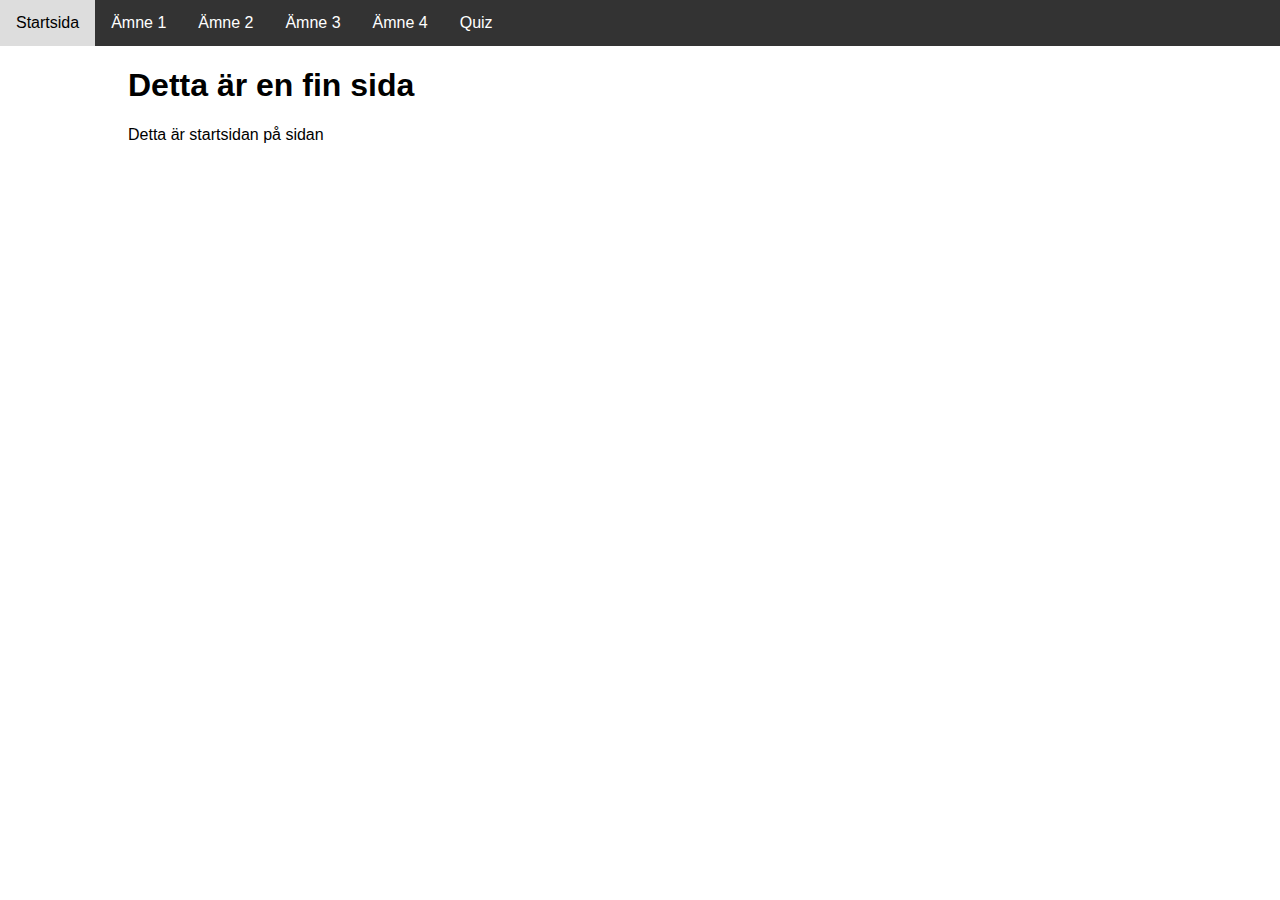
==== index.html @ 32bd8391 "Added a simple template of the site" ====
<!DOCTYPE html>
<html>

<head>
	<link rel="stylesheet" type="text/css" href="styles.css">
</head>

<body>
	<div class="navbar">
		<a href="index.html">Startsida</a>
		<a href="subject1.html">Ämne 1</a>
		<a href="subject2.html">Ämne 2</a>
		<a href="subject3.html">Ämne 3</a>
		<a href="subject4.html">Ämne 4</a>
		<a href="quiz.html">Quiz</a>
	</div>
	<div class="content">
		<h1>Detta är en fin sida</h1>
		<p>Detta är startsidan på sidan</p>
	</div>
</body>

</html>
---- styles.css ----
/* Basic styles for your website */
body {
	font-family: Arial, sans-serif;
	margin: 0;
	padding: 0;
}

.navbar {
	background-color: #333;
	overflow: hidden;
}

.navbar a {
	float: left;
	display: block;
	color: white;
	text-align: center;
	padding: 14px 16px;
	text-decoration: none;
}

.navbar a:hover {
	background-color: #ddd;
	color: black;
}

.content {
	width: 80%;
	margin: auto;
}
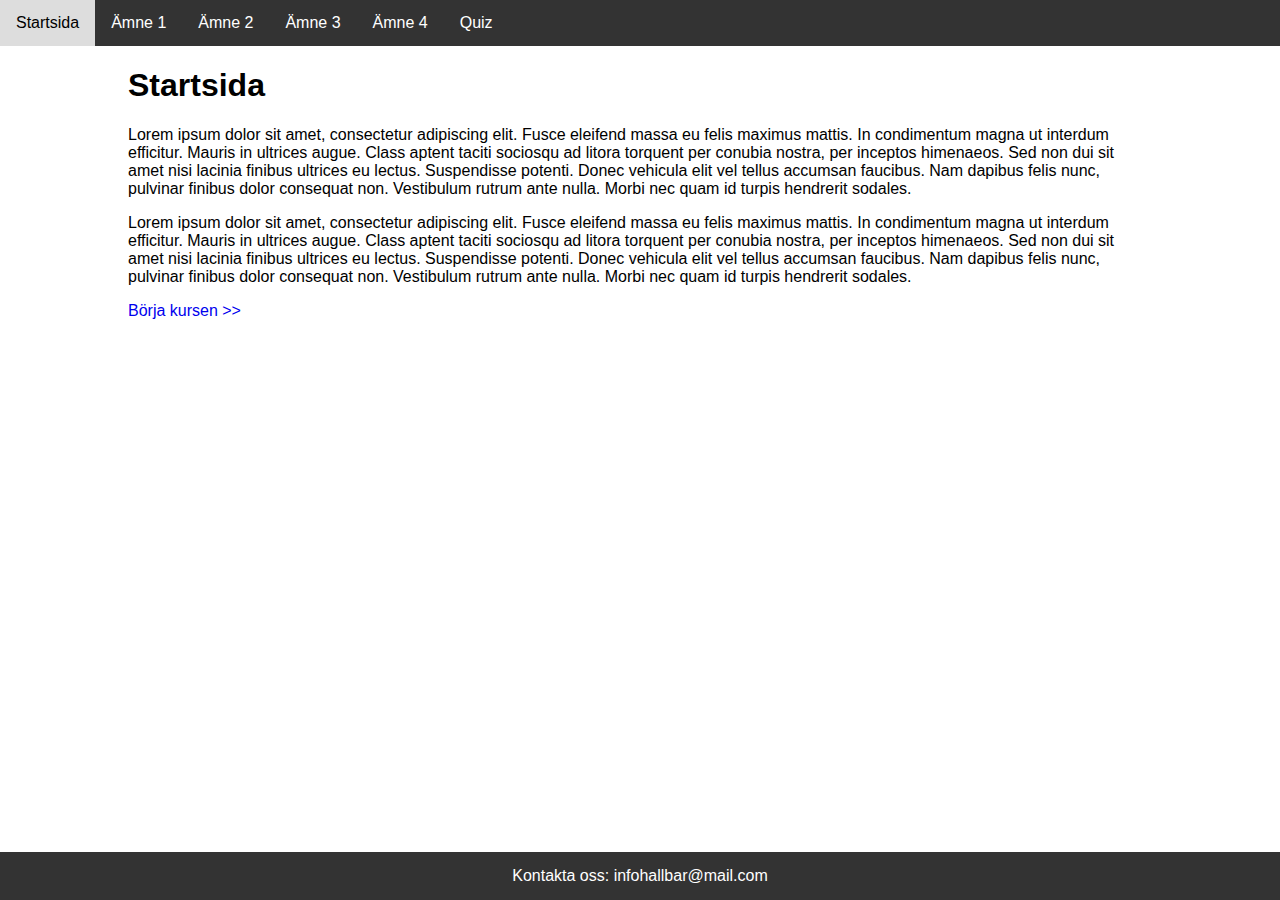
==== commit 00c9c752: "Done with sketches of the pages" ====
--- a/index.html
+++ b/index.html
@@ -6,17 +6,35 @@
 </head>
 
 <body>
-	<div class="navbar">
-		<a href="index.html">Startsida</a>
-		<a href="subject1.html">Ämne 1</a>
-		<a href="subject2.html">Ämne 2</a>
-		<a href="subject3.html">Ämne 3</a>
-		<a href="subject4.html">Ämne 4</a>
-		<a href="quiz.html">Quiz</a>
-	</div>
-	<div class="content">
-		<h1>Detta är en fin sida</h1>
-		<p>Detta är startsidan på sidan</p>
+	<div class="page-container">
+		<div class="navbar">
+			<a href="index.html">Startsida</a>
+			<a href="subject1.html">Ämne 1</a>
+			<a href="subject2.html">Ämne 2</a>
+			<a href="subject3.html">Ämne 3</a>
+			<a href="subject4.html">Ämne 4</a>
+			<a href="quiz.html">Quiz</a>
+		</div>
+
+		<div class="content">
+			<h1>Startsida</h1>
+			<p>Lorem ipsum dolor sit amet, consectetur adipiscing elit. Fusce eleifend massa eu felis maximus mattis. In condimentum
+			magna ut interdum efficitur. Mauris in ultrices augue. Class aptent taciti sociosqu ad litora torquent per conubia
+			nostra, per inceptos himenaeos. Sed non dui sit amet nisi lacinia finibus ultrices eu lectus. Suspendisse potenti. Donec
+			vehicula elit vel tellus accumsan faucibus. Nam dapibus felis nunc, pulvinar finibus dolor consequat non. Vestibulum
+			rutrum ante nulla. Morbi nec quam id turpis hendrerit sodales.</p>
+			<p>Lorem ipsum dolor sit amet, consectetur adipiscing elit. Fusce eleifend massa eu felis maximus mattis. In condimentum
+			magna ut interdum efficitur. Mauris in ultrices augue. Class aptent taciti sociosqu ad litora torquent per conubia
+			nostra, per inceptos himenaeos. Sed non dui sit amet nisi lacinia finibus ultrices eu lectus. Suspendisse potenti. Donec
+			vehicula elit vel tellus accumsan faucibus. Nam dapibus felis nunc, pulvinar finibus dolor consequat non. Vestibulum
+			rutrum ante nulla. Morbi nec quam id turpis hendrerit sodales.</p>
+
+			<a href="subject1.html" class="next-page-link">Börja kursen >></a>
+		</div>
+
+		<div class="footer">
+			Kontakta oss: infohallbar@mail.com
+		</div>
 	</div>
 </body>
 
--- a/styles.css
+++ b/styles.css
@@ -1,8 +1,14 @@
-/* Basic styles for your website */
 body {
 	font-family: Arial, sans-serif;
 	margin: 0;
 	padding: 0;
+}
+
+.page-container {
+	position: relative;
+	min-height: 100vh; /*So that the footer can be at the bottom at all times*/
+	display: flex;
+	flex-direction: column;
 }
 
 .navbar {
@@ -25,6 +31,51 @@
 }
 
 .content {
+	flex: 1; /*If there is a small amount of content this make sure that the foter is at the bottom*/
 	width: 80%;
 	margin: auto;
+	overflow-y: auto; /*Enable scroll when there is a lot of content*/
+}
+
+.next-page-link {
+	text-decoration: none;
+}
+
+.footer {
+	width: 100%;
+	overflow: hidden;
+	background-color: #333;
+	color: white;
+	height: 3rem;
+	display: flex;
+	align-items: center; /*Aligns the text center vertically*/
+	justify-content: center; /*Aligns the text center horisontally*/
+}
+
+/*QUIZ*/
+.questions-container {
+	display: grid;
+	grid-template-columns: repeat(2, 1fr);
+	gap: 20px;
+}
+.question {
+	display: flex;
+	flex-direction: column;
+}
+
+#submit-button {
+	background-color: lightgrey;
+	border: none;
+	border-radius: 0.5em;
+	margin-top: 20px;
+	padding: 10px;
+}
+
+#submit-button:hover {
+	background-color: green;
+	color: white;
+	border: none;
+	border-radius: 0.5em;
+	margin-top: 20px;
+	padding: 10px;
 }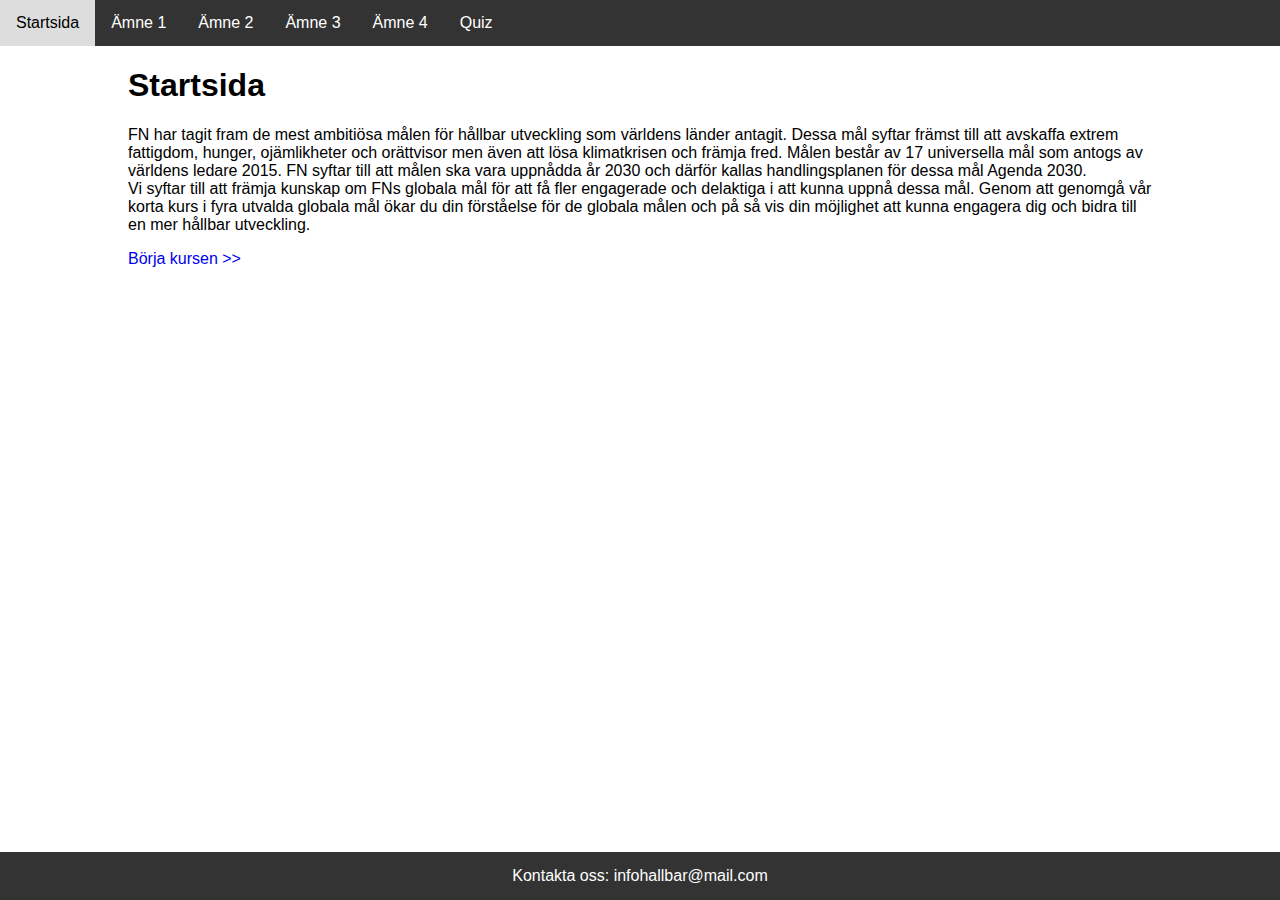
==== commit f3eedbf8: "Update index.html" ====
--- a/index.html
+++ b/index.html
@@ -18,16 +18,18 @@
 
 		<div class="content">
 			<h1>Startsida</h1>
-			<p>Lorem ipsum dolor sit amet, consectetur adipiscing elit. Fusce eleifend massa eu felis maximus mattis. In condimentum
-			magna ut interdum efficitur. Mauris in ultrices augue. Class aptent taciti sociosqu ad litora torquent per conubia
-			nostra, per inceptos himenaeos. Sed non dui sit amet nisi lacinia finibus ultrices eu lectus. Suspendisse potenti. Donec
-			vehicula elit vel tellus accumsan faucibus. Nam dapibus felis nunc, pulvinar finibus dolor consequat non. Vestibulum
-			rutrum ante nulla. Morbi nec quam id turpis hendrerit sodales.</p>
-			<p>Lorem ipsum dolor sit amet, consectetur adipiscing elit. Fusce eleifend massa eu felis maximus mattis. In condimentum
-			magna ut interdum efficitur. Mauris in ultrices augue. Class aptent taciti sociosqu ad litora torquent per conubia
-			nostra, per inceptos himenaeos. Sed non dui sit amet nisi lacinia finibus ultrices eu lectus. Suspendisse potenti. Donec
-			vehicula elit vel tellus accumsan faucibus. Nam dapibus felis nunc, pulvinar finibus dolor consequat non. Vestibulum
-			rutrum ante nulla. Morbi nec quam id turpis hendrerit sodales.</p>
+			<p>
+			FN har tagit fram de mest ambitiösa målen för hållbar utveckling som världens länder antagit. Dessa mål syftar främst till att avskaffa 
+			extrem fattigdom, hunger, ojämlikheter och orättvisor men även att lösa klimatkrisen och främja fred. Målen består av 17 universella mål 
+			som antogs av världens ledare 2015. FN syftar till att målen ska vara uppnådda år 2030 och därför kallas handlingsplanen för dessa mål 
+			Agenda 2030. 
+			<br>
+
+			Vi syftar till att främja kunskap om FNs globala mål för att få fler engagerade och delaktiga i att kunna uppnå dessa mål. Genom att genomgå 
+			vår korta kurs i fyra utvalda globala mål ökar du din förståelse för de globala målen och på så vis din möjlighet att kunna engagera dig och 
+			bidra till en mer hållbar utveckling. 
+			<br>
+			</p>
 
 			<a href="subject1.html" class="next-page-link">Börja kursen >></a>
 		</div>
@@ -38,4 +40,4 @@
 	</div>
 </body>
 
-</html>+</html>
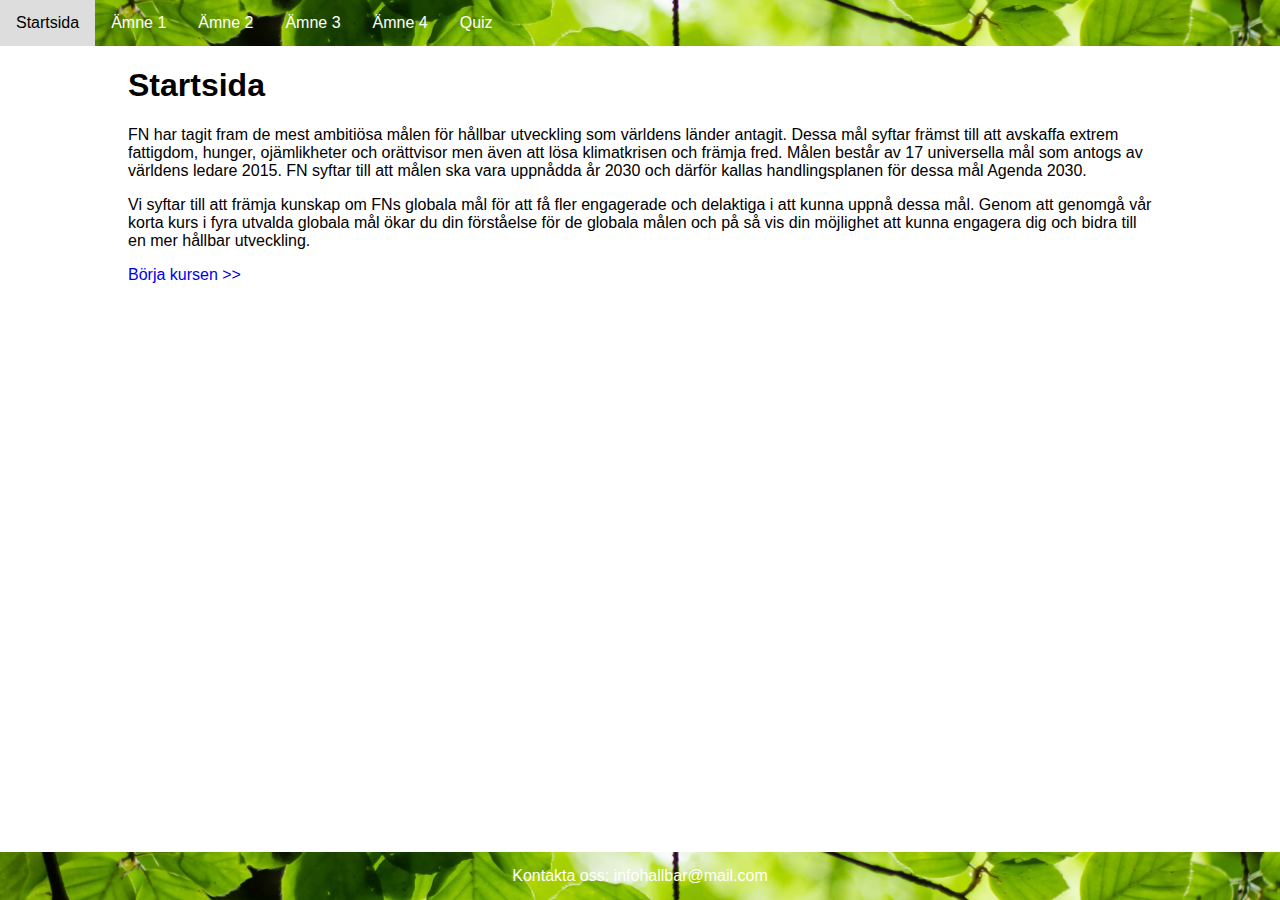
==== commit c0b35e9b: "Added styling and some images" ====
--- a/index.html
+++ b/index.html
@@ -7,7 +7,7 @@
 
 <body>
 	<div class="page-container">
-		<div class="navbar">
+		<div class="navbar background-image">
 			<a href="index.html">Startsida</a>
 			<a href="subject1.html">Ämne 1</a>
 			<a href="subject2.html">Ämne 2</a>
@@ -23,18 +23,18 @@
 			extrem fattigdom, hunger, ojämlikheter och orättvisor men även att lösa klimatkrisen och främja fred. Målen består av 17 universella mål 
 			som antogs av världens ledare 2015. FN syftar till att målen ska vara uppnådda år 2030 och därför kallas handlingsplanen för dessa mål 
 			Agenda 2030. 
-			<br>
+			</p>
 
+			<p>
 			Vi syftar till att främja kunskap om FNs globala mål för att få fler engagerade och delaktiga i att kunna uppnå dessa mål. Genom att genomgå 
 			vår korta kurs i fyra utvalda globala mål ökar du din förståelse för de globala målen och på så vis din möjlighet att kunna engagera dig och 
-			bidra till en mer hållbar utveckling. 
-			<br>
+			bidra till en mer hållbar utveckling.
 			</p>
 
 			<a href="subject1.html" class="next-page-link">Börja kursen >></a>
 		</div>
 
-		<div class="footer">
+		<div class="footer background-image">
 			Kontakta oss: infohallbar@mail.com
 		</div>
 	</div>
--- a/styles.css
+++ b/styles.css
@@ -12,7 +12,6 @@
 }
 
 .navbar {
-	background-color: #333;
 	overflow: hidden;
 }
 
@@ -30,11 +29,23 @@
 	color: black;
 }
 
+/*Sets background on navbar and footer*/
+.background-image {
+	background-image: url("backgroundImage.avif");
+	background-size: cover;
+	background-position: center;
+}
+
 .content {
 	flex: 1; /*If there is a small amount of content this make sure that the foter is at the bottom*/
 	width: 80%;
 	margin: auto;
 	overflow-y: auto; /*Enable scroll when there is a lot of content*/
+}
+
+.subject-image {
+	height: 200px;
+	margin-left: 20px;
 }
 
 .next-page-link {
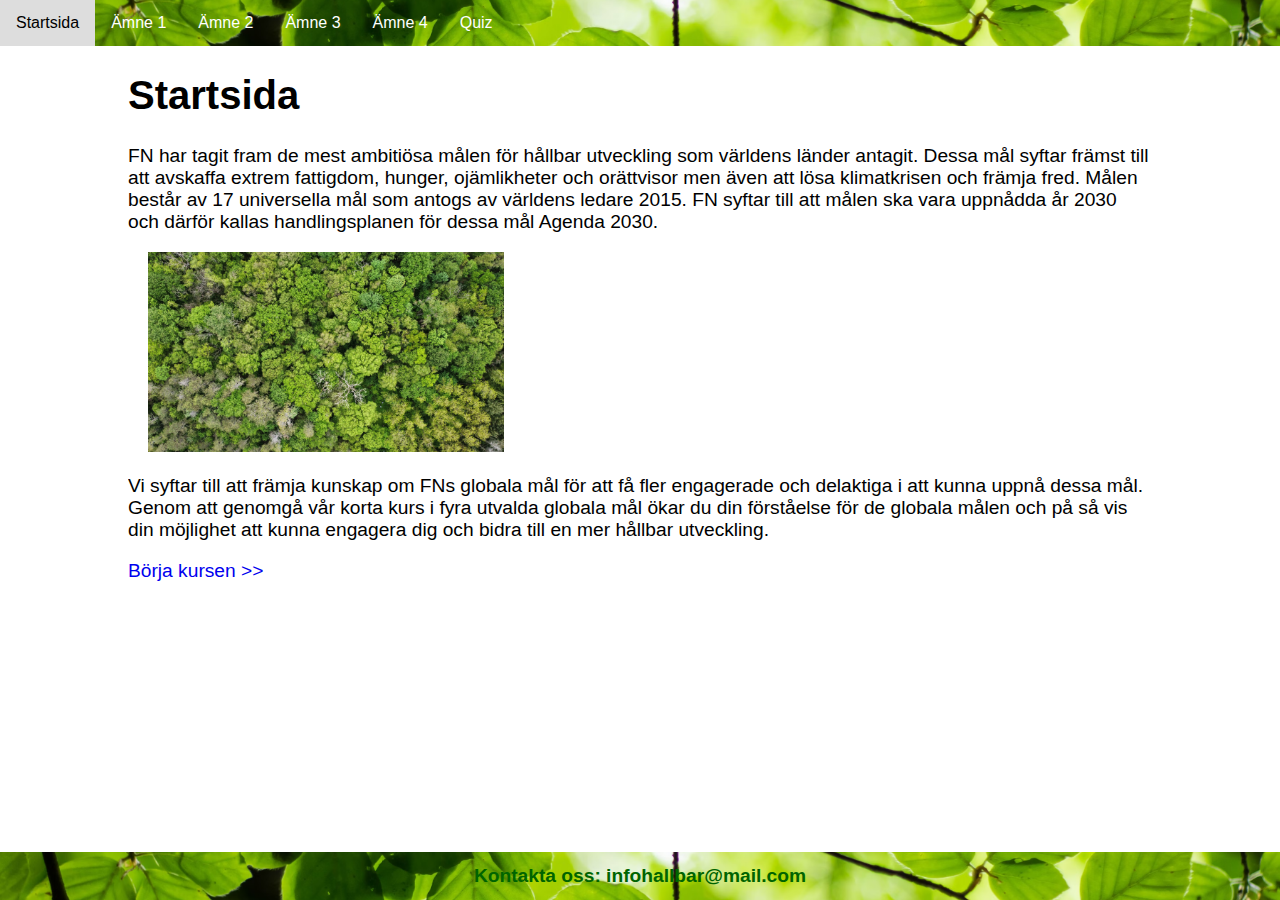
==== commit 89c34976: "Added font size and pictures" ====
--- a/index.html
+++ b/index.html
@@ -25,6 +25,8 @@
 			Agenda 2030. 
 			</p>
 
+			<img src="start.jpeg" class="subject-image">
+
 			<p>
 			Vi syftar till att främja kunskap om FNs globala mål för att få fler engagerade och delaktiga i att kunna uppnå dessa mål. Genom att genomgå 
 			vår korta kurs i fyra utvalda globala mål ökar du din förståelse för de globala målen och på så vis din möjlighet att kunna engagera dig och 
--- a/styles.css
+++ b/styles.css
@@ -2,6 +2,14 @@
 	font-family: Arial, sans-serif;
 	margin: 0;
 	padding: 0;
+}
+
+p {
+	font-size: 1.2em;
+}
+
+h1 {
+	font-size: 2.5em;
 }
 
 .page-container {
@@ -50,13 +58,16 @@
 
 .next-page-link {
 	text-decoration: none;
+	font-size: 1.2em;
 }
 
 .footer {
 	width: 100%;
 	overflow: hidden;
 	background-color: #333;
-	color: white;
+	color: darkgreen;
+	font-weight: bold;
+	font-size: 1.2em;
 	height: 3rem;
 	display: flex;
 	align-items: center; /*Aligns the text center vertically*/
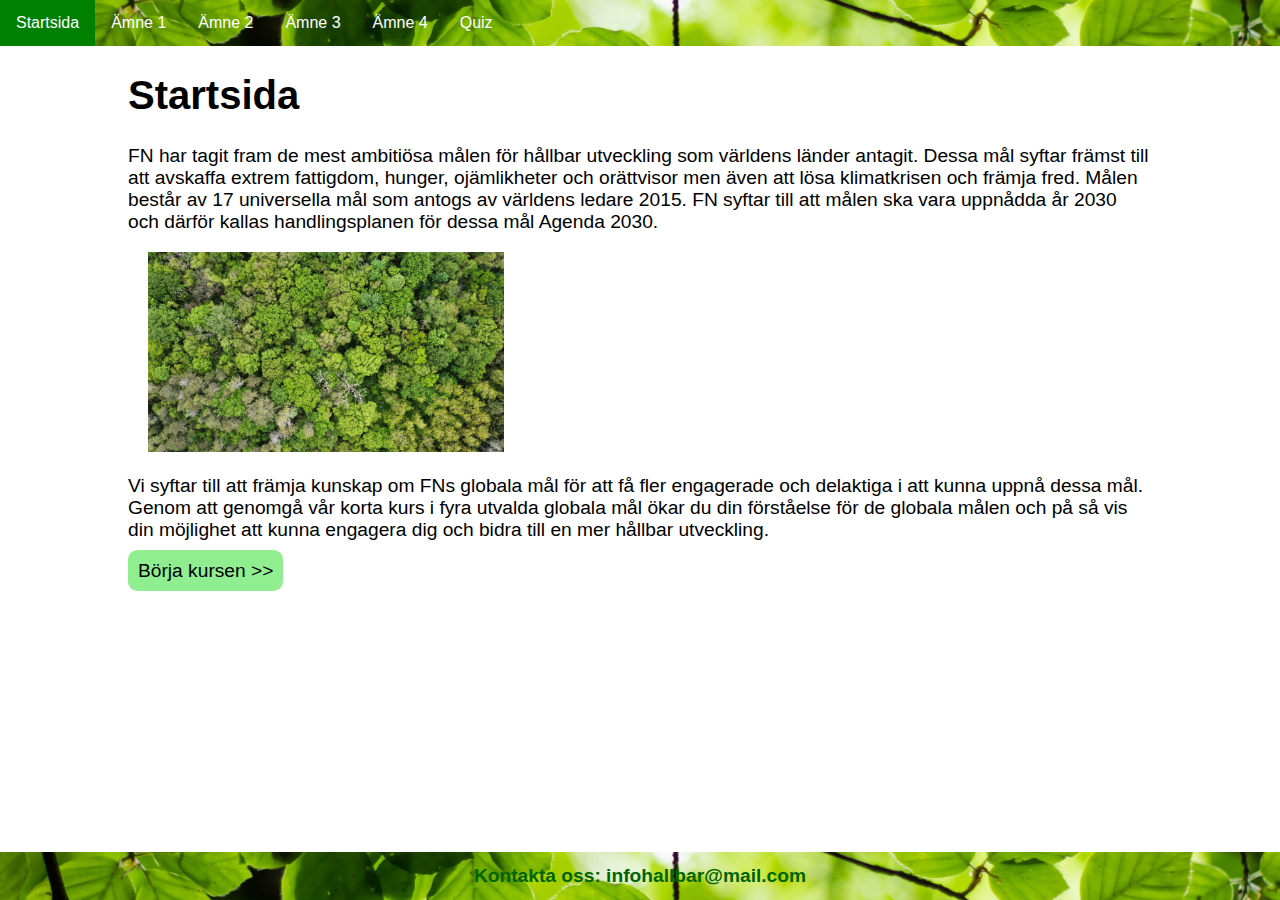
==== commit b523f176: "Added comments" ====
--- a/index.html
+++ b/index.html
@@ -2,11 +2,13 @@
 <html>
 
 <head>
+	<!--Link to styles file-->
 	<link rel="stylesheet" type="text/css" href="styles.css">
 </head>
 
 <body>
 	<div class="page-container">
+		<!--Navbar-->
 		<div class="navbar background-image">
 			<a href="index.html">Startsida</a>
 			<a href="subject1.html">Ämne 1</a>
@@ -16,6 +18,7 @@
 			<a href="quiz.html">Quiz</a>
 		</div>
 
+		<!--Content-->
 		<div class="content">
 			<h1>Startsida</h1>
 			<p>
@@ -25,6 +28,7 @@
 			Agenda 2030. 
 			</p>
 
+			<!--Image on page-->
 			<img src="start.jpeg" class="subject-image">
 
 			<p>
@@ -33,9 +37,11 @@
 			bidra till en mer hållbar utveckling.
 			</p>
 
+			<!--link to next page-->
 			<a href="subject1.html" class="next-page-link">Börja kursen >></a>
 		</div>
 
+		<!--Footer-->
 		<div class="footer background-image">
 			Kontakta oss: infohallbar@mail.com
 		</div>
--- a/styles.css
+++ b/styles.css
@@ -1,3 +1,4 @@
+/*Tags on all pages*/
 body {
 	font-family: Arial, sans-serif;
 	margin: 0;
@@ -12,15 +13,15 @@
 	font-size: 2.5em;
 }
 
+label {
+	font-size: 1.2em;
+}
+
+/*Classes for all pages*/
 .page-container {
-	position: relative;
 	min-height: 100vh; /*So that the footer can be at the bottom at all times*/
 	display: flex;
 	flex-direction: column;
-}
-
-.navbar {
-	overflow: hidden;
 }
 
 .navbar a {
@@ -33,37 +34,43 @@
 }
 
 .navbar a:hover {
-	background-color: #ddd;
-	color: black;
+	background-color: green;
 }
 
-/*Sets background on navbar and footer*/
-.background-image {
+.background-image { /*Sets background on navbar and footer*/
 	background-image: url("backgroundImage.avif");
 	background-size: cover;
 	background-position: center;
 }
 
 .content {
-	flex: 1; /*If there is a small amount of content this make sure that the foter is at the bottom*/
+	flex: 1; /*If there is a small amount of content this make sure that the footer is at the bottom*/
 	width: 80%;
 	margin: auto;
-	overflow-y: auto; /*Enable scroll when there is a lot of content*/
+	padding-bottom: 64px;
 }
 
-.subject-image {
+.subject-image { /*The image on each page*/
 	height: 200px;
 	margin-left: 20px;
 }
 
-.next-page-link {
+.next-page-link { /*The button at bottom of page to next page*/
 	text-decoration: none;
 	font-size: 1.2em;
+	padding: 10px;
+	background-color: lightgreen;
+	color: black;
+	border-radius: 0.5em;
+}
+
+.next-page-link:hover { /*When mouse hovers*/
+	background-color: darkgreen;
+	color: white;
 }
 
 .footer {
 	width: 100%;
-	overflow: hidden;
 	background-color: #333;
 	color: darkgreen;
 	font-weight: bold;
@@ -74,7 +81,7 @@
 	justify-content: center; /*Aligns the text center horisontally*/
 }
 
-/*QUIZ*/
+/*Classes for quiz page*/
 .questions-container {
 	display: grid;
 	grid-template-columns: repeat(2, 1fr);
@@ -86,18 +93,16 @@
 }
 
 #submit-button {
-	background-color: lightgrey;
+	background-color: lightgreen;
+	color: black;
+	font-size: 1.2em;
 	border: none;
 	border-radius: 0.5em;
 	margin-top: 20px;
 	padding: 10px;
 }
 
-#submit-button:hover {
-	background-color: green;
+#submit-button:hover { /*When mouse hover submit button*/
+	background-color: darkgreen;
 	color: white;
-	border: none;
-	border-radius: 0.5em;
-	margin-top: 20px;
-	padding: 10px;
 }